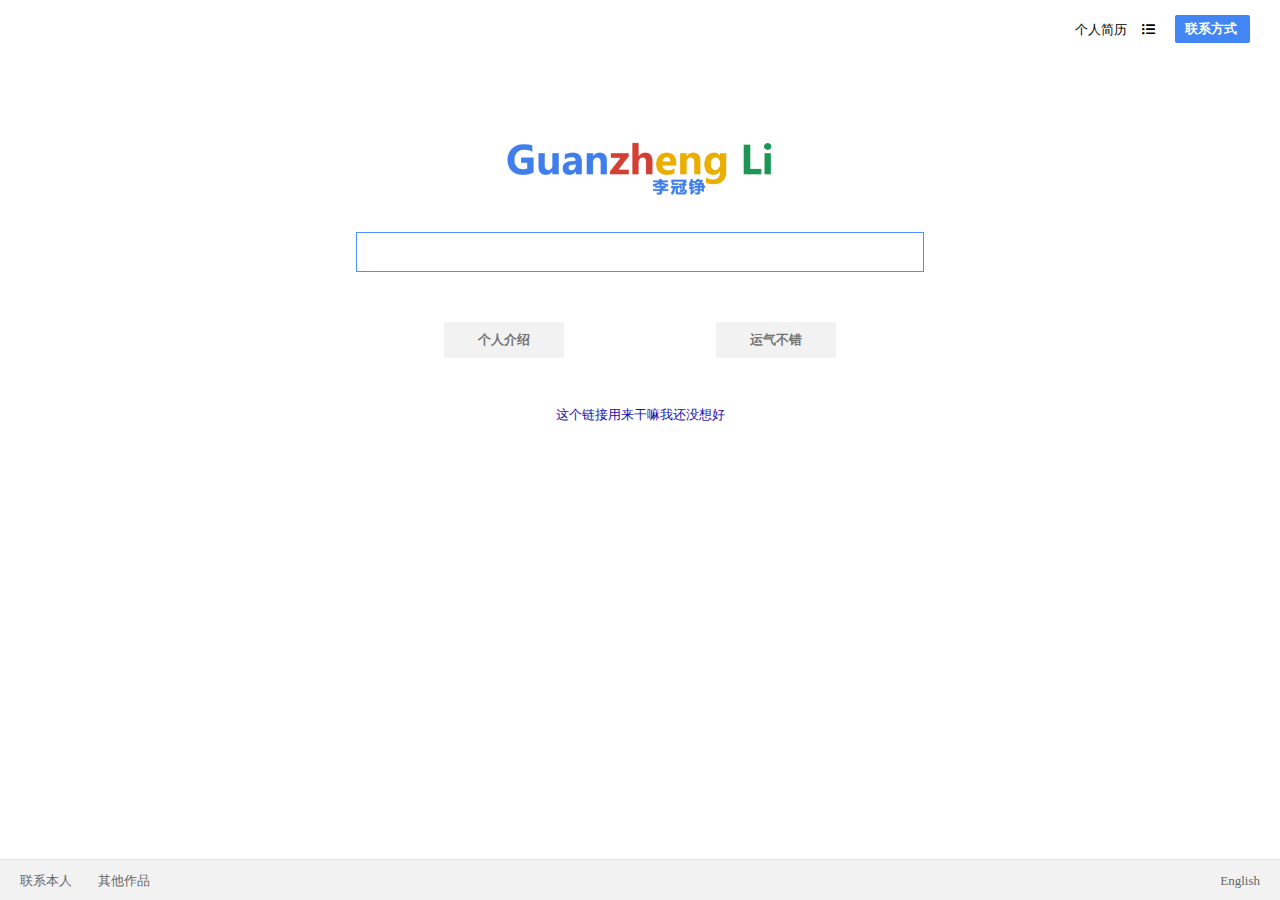
==== index.html @ bfdfd8ea "lalala" ====
<!DOCTYPE html>
<html lang="zh-cmn-Hans">

<head>
	<meta charset="UTF-8">
	<meta name="Keywords" content="李冠铮,个人简历,CV,前端,HTML,CSS,JavaScript,">
	<meta name="description" content="李冠铮，一个求稳而敏捷的前端">
	<meta name="viewport" content="width=device-width, initial-scale=1.0">
	<title>Guanzheng Li</title>

	<!-- <link rel="stylesheet" href="https://stackpath.bootstrapcdn.com/bootstrap/4.4.1/css/bootstrap.min.css"
		integrity="sha384-Vkoo8x4CGsO3+Hhxv8T/Q5PaXtkKtu6ug5TOeNV6gBiFeWPGFN9MuhOf23Q9Ifjh" crossorigin="anonymous"> -->
	<link rel="stylesheet" href="./reset.css">
	<link rel="stylesheet" href="./fontawesome5.13/css/all.css">
	<link rel="stylesheet" href="./index.css">
</head>

<body>
	<!-- > nav bar  </!-->
	<div class="top-container">
		<div class="nav-topright">
			<div class="three">
				<div class="resume">
					<!-- 需要修改 -->
					<a href="./files/李冠铮_lgzh0925@gmail.com_中英版.pdf" target="_blank">个人简历</a>
				</div>
				<div class="social-media">
					<i class="fas fa-list-ul"></i>
				</div>

				<div class="contact">
					<a href="#">联系方式</a>
				</div>
			</div>
		</div>

	</div>


	<div class="body-container">
		<div class="main-body">
			<div class="name-logo">
				<img src="./images/logo.png" alt="">
			</div>
			<!-- 搜索栏 -->
			<div class="search-bar-container">
				<div class="search-bar">
					<div class="type-strings">
						<span class="typing"></span>
					</div>

					<script src="./typed.js-master/lib/typed.js"></script>
					<script>
						var typed = new Typed('.typing', {
							strings: [
								'你好啊。。。',
								'我是李冠铮',
								'我是李冠铮 一个前端工程师',
								'我喜欢接触各式各样的新鲜事物。',
								'有机会一起工作么？',
								'期待与您的联系!',
							],
							startDelay: 800,
							typeSpeed: 100,
							backSpeed: 60,
						});

					</script>

				</div>
			</div>
			<!-- 两个按钮 -->
			<div class="button-wrapper">
				<a href="#">
					<div class="introduction">
						个人介绍
					</div>
				</a>
				<a href="#">
					<div class="feeling-lucky">
						运气不错
					</div>
				</a>
			</div>
			<div class="link-below">
				<a href="#">
					这个链接用来干嘛我还没想好
				</a>
			</div>
		</div>

	</div>


	<div class="footer-container safari_only clearfix">
		<div class="left-footer">
			<div class="footer-contact">
				<a href="#">联系本人</a>
			</div>
			<div class="footer-notice">
				<a href="#">其他作品</a>
			</div>
		</div>
		<div class="right-footer">
			<div class="English">
				<a href="#">English</a>
			</div>
		</div>
	</div>




</body>


</html>
---- index.css ----
*{box-sizing:border-box}.clearfix{content:"";display:table;clear:both}a,i{text-decoration:none;color:#000000;font-size:13px }body{min-height:100%;position:relative}@media (min-width:768px){.body-container{width:100vw}.body-container .main-body{max-width:1200px;height:500px;width:100%;margin-left:auto;margin-right:auto}.body-container .main-body .search-bar-container{justify-content:center}.body-container .main-body .button-wrapper{margin-top:50px}.body-container .main-body .link-below{margin-top:50px}}.top-container{width:100%;height:45px}.nav-topright{padding:15px 10px 0 0 ;width:220px;height:45px;float:right}.nav-topright .three{display:flex;justify-content:space-evenly}.nav-topright .three .resume a{display:block;height:30px;line-height:30px}.nav-topright .three .resume:hover{text-decoration:underline}.nav-topright .three i{line-height:30px}.nav-topright .three .contact a{display:block;width:75px;background-color:#4285f4;border-radius:2px;height:28px;line-height:28px;padding:0 10px;margin:0 5px;color:#fff;font-weight:bold}.body-container{position:relative;text-align:center;margin-top:80px;width:100%;padding:0 15px}.body-container .main-body{max-width:768px;height:320px}.body-container .main-body .name-logo{margin-bottom:20px}.body-container .main-body .name-logo img{display:block;width:320px;margin:0 auto}.body-container .main-body .search-bar-container .search-bar{display:block;margin:0 auto;max-width:568px;min-height:40px;border:1px solid #4d90fe}.body-container .main-body .search-bar-container .search-bar .type-strings{line-height:40px;margin-left:20px;width:100%;text-align:left}.body-container .button-wrapper{display:flex;justify-content:space-evenly;margin:0 36px;margin-top:36px;border-radius:2px}.body-container .button-wrapper .introduction,.body-container .button-wrapper .feeling-lucky{display:inline-block;width:120px;height:36px;line-height:36px;text-align:center;color:#757575;background-color:#f2f2f2;font-weight:bold;font-size:13px}.body-container .link-below a{display:block;margin-top:25px ;text-align:center;color:#1a0dab}.body-container .link-below a:hover{text-decoration:underline}.footer-container{text-align:center;position:fixed;bottom:0;left:0;right:0;height:40px;width:100%;background:#f2f2f2;border-top:1px solid #e4e4e4}.footer-container .left-footer{float:left;display:block}.footer-container .left-footer div{float:left;display:block;height:40px;line-height:40px;margin:0 6px;margin-left:20px}.footer-container .left-footer div a{color:#666666}.footer-container .right-footer{float:right;display:block;height:40px;line-height:40px;margin:0 20px}.footer-container .right-footer a{color:#666666}/*# sourceMappingURL=./index.css.map */
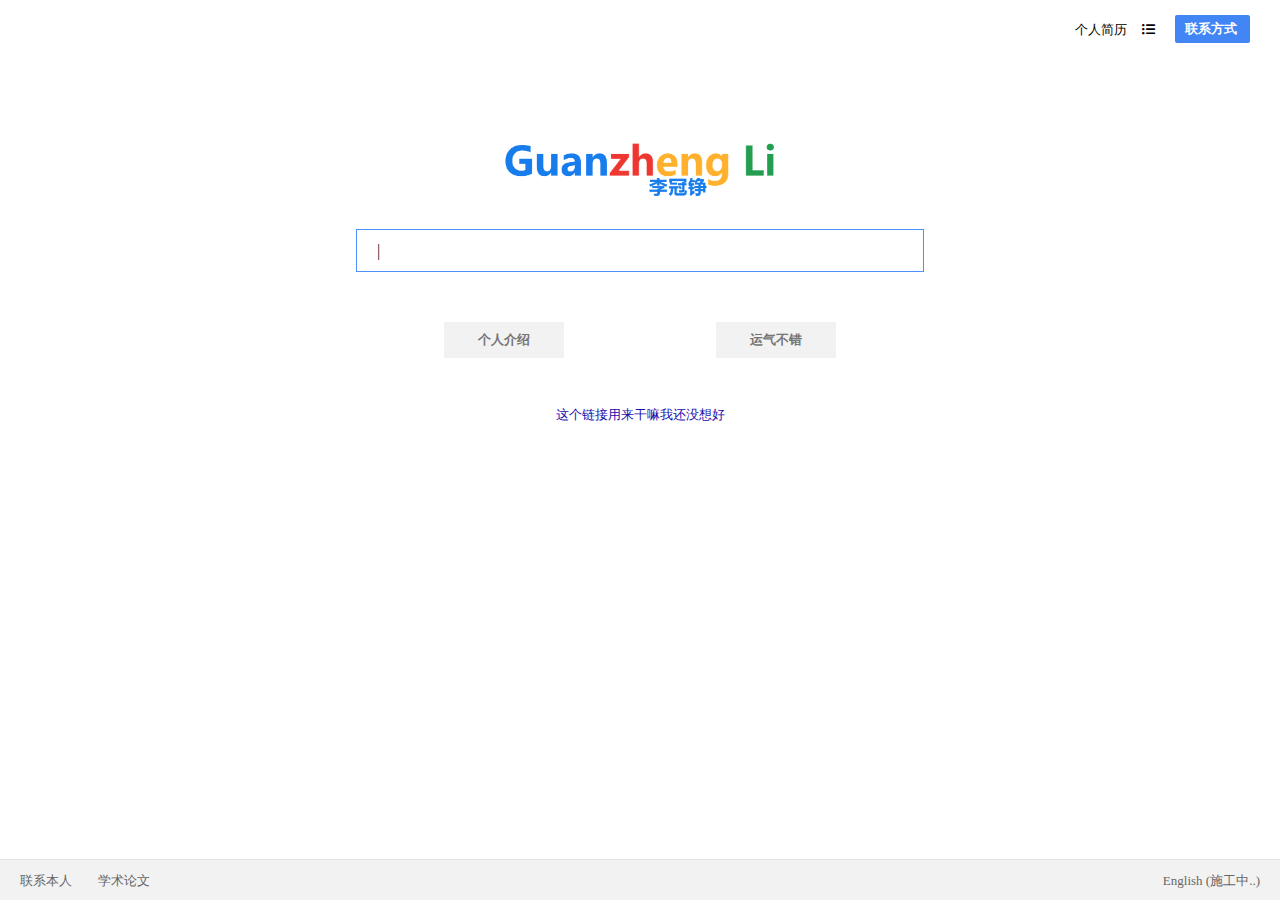
==== commit 4efeccc4: "finish contact page" ====
--- a/index.html
+++ b/index.html
@@ -12,7 +12,9 @@
 		integrity="sha384-Vkoo8x4CGsO3+Hhxv8T/Q5PaXtkKtu6ug5TOeNV6gBiFeWPGFN9MuhOf23Q9Ifjh" crossorigin="anonymous"> -->
 	<link rel="stylesheet" href="./reset.css">
 	<link rel="stylesheet" href="./fontawesome5.13/css/all.css">
-	<link rel="stylesheet" href="./index.css">
+	<link rel="stylesheet" href="./css/index.css">
+	<script src="./js/typed.js-master/lib/typed.js"></script>
+
 </head>
 
 <body>
@@ -29,7 +31,7 @@
 				</div>
 
 				<div class="contact">
-					<a href="#">联系方式</a>
+					<a href="./contact.html">联系方式</a>
 				</div>
 			</div>
 		</div>
@@ -48,16 +50,14 @@
 					<div class="type-strings">
 						<span class="typing"></span>
 					</div>
-
-					<script src="./typed.js-master/lib/typed.js"></script>
 					<script>
 						var typed = new Typed('.typing', {
 							strings: [
-								'你好啊。。。',
-								'我是李冠铮',
-								'我是李冠铮 一个前端工程师',
-								'我喜欢接触各式各样的新鲜事物。',
-								'有机会一起工作么？',
+								'你好啊！',
+								'我是李冠铮，',
+								'我是李冠铮，一名前端工程师。',
+								'我喜欢接触各种各样的新鲜事物！',
+								'有机会可以一起工作么？',
 								'期待与您的联系!',
 							],
 							startDelay: 800,
@@ -71,7 +71,7 @@
 			</div>
 			<!-- 两个按钮 -->
 			<div class="button-wrapper">
-				<a href="#">
+				<a href="./contact.html">
 					<div class="introduction">
 						个人介绍
 					</div>
@@ -95,15 +95,15 @@
 	<div class="footer-container safari_only clearfix">
 		<div class="left-footer">
 			<div class="footer-contact">
-				<a href="#">联系本人</a>
+				<a href="./contact.html">联系本人</a>
 			</div>
 			<div class="footer-notice">
-				<a href="#">其他作品</a>
+				<a href="#">学术论文</a>
 			</div>
 		</div>
 		<div class="right-footer">
 			<div class="English">
-				<a href="#">English</a>
+				<a href="#">English (施工中..)</a>
 			</div>
 		</div>
 	</div>
--- a/css/index.css
+++ b/css/index.css
@@ -0,0 +1 @@
+*{box-sizing:border-box}.clearfix{content:"";display:table;clear:both}a,i{text-decoration:none;color:#000000;font-size:13px }html{height:100%}body{min-height:100%;position:relative;display:flex;flex-direction:column}@media (min-width:768px){.body-container{width:100vw}.body-container .main-body{max-width:1200px;height:500px;width:100%;margin-left:auto;margin-right:auto}.body-container .main-body .search-bar-container{justify-content:center}.body-container .main-body .button-wrapper{margin-top:50px}.body-container .main-body .link-below{margin-top:50px}}.top-container{width:100%;height:45px}.nav-topright{padding:15px 10px 0 0 ;width:220px;height:45px;float:right}.nav-topright .three{display:flex;justify-content:space-evenly}.nav-topright .three .resume a{display:block;height:30px;line-height:30px}.nav-topright .three .resume:hover{text-decoration:underline}.nav-topright .three i{line-height:30px}.nav-topright .three .contact a{display:block;width:75px;background-color:#4285f4;border-radius:2px;height:28px;line-height:28px;padding:0 10px;margin:0 5px;color:#fff;font-weight:bold}.body-container{position:relative;text-align:center;margin-top:80px;width:100%;padding:0 15px}.body-container .main-body{max-width:768px;height:320px}.body-container .main-body .name-logo{margin-bottom:20px}.body-container .main-body .name-logo img{display:block;width:320px;margin:0 auto}.body-container .main-body .search-bar-container .search-bar{display:block;margin:0 auto;max-width:568px;min-height:40px;border:1px solid #4d90fe}.body-container .main-body .search-bar-container .search-bar .type-strings{margin-top:1px;line-height:40px;margin-left:20px;width:100%;text-align:left}.body-container .button-wrapper{display:flex;justify-content:space-evenly;margin:0 36px;margin-top:36px;border-radius:2px}.body-container .button-wrapper .introduction,.body-container .button-wrapper .feeling-lucky{display:inline-block;width:120px;height:36px;line-height:36px;text-align:center;color:#757575;background-color:#f2f2f2;font-weight:bold;font-size:13px}.body-container .link-below a{display:block;margin-top:25px ;text-align:center;color:#1a0dab}.body-container .link-below a:hover{text-decoration:underline}.footer-container{text-align:center;height:40px;width:100%;background:#f2f2f2;border-top:1px solid #e4e4e4;margin-top:auto;margin-left:0;margin-right:0}.footer-container .left-footer{float:left;display:block}.footer-container .left-footer div{float:left;display:block;height:40px;line-height:40px;margin:0 6px;margin-left:20px}.footer-container .left-footer div a{color:#666666}.footer-container .right-footer{float:right;display:block;height:40px;line-height:40px;margin:0 20px}.footer-container .right-footer a{color:#666666}/*# sourceMappingURL=./index.css.map */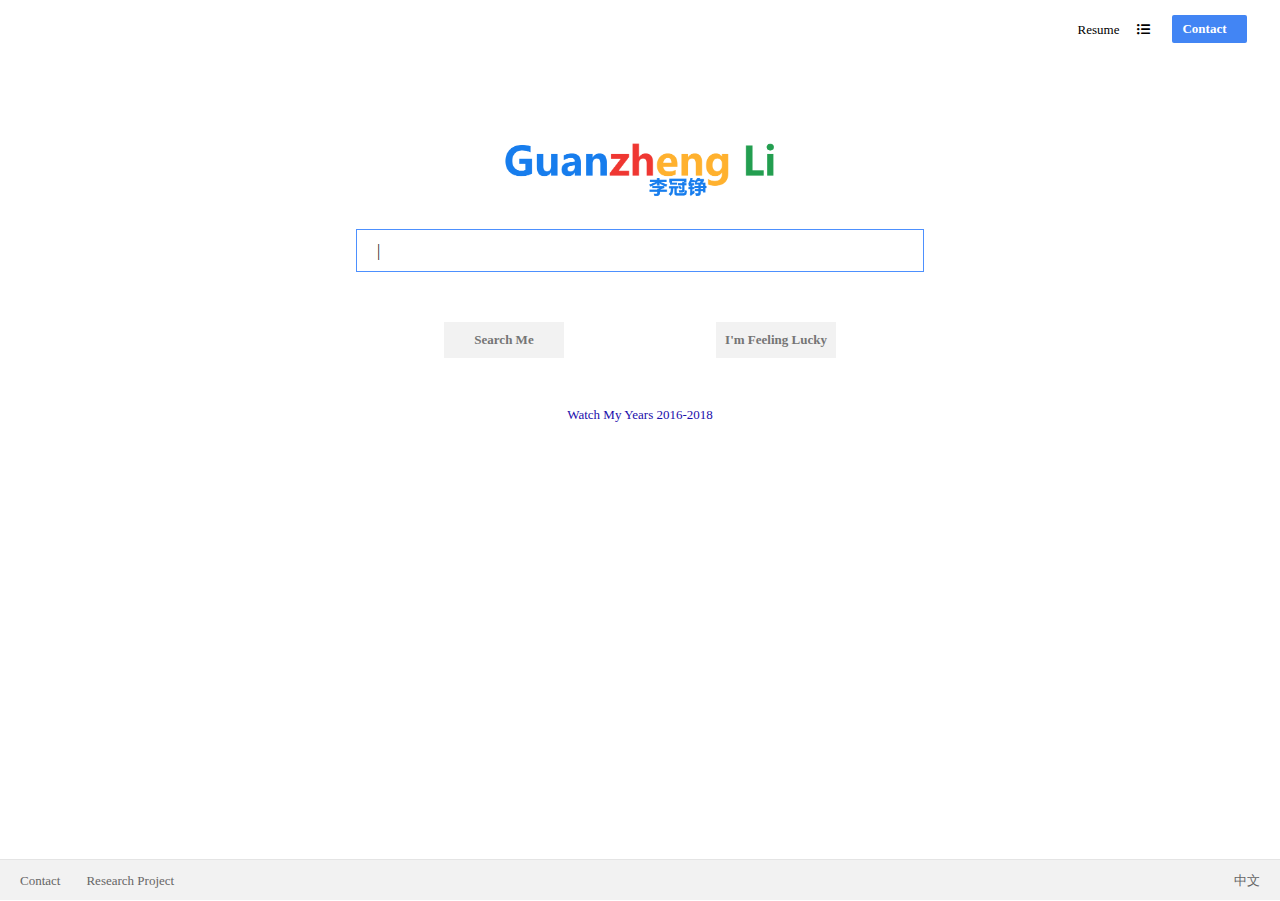
==== commit 3c30dc4a: "english version" ====
--- a/index.html
+++ b/index.html
@@ -1,9 +1,9 @@
 <!DOCTYPE html>
-<html lang="zh-cmn-Hans">
+<html lang="en">
 
 <head>
 	<meta charset="UTF-8">
-	<meta name="Keywords" content="李冠铮,个人简历,CV,前端,HTML,CSS,JavaScript,">
+	<meta name="Keywords" content="Guanzheng Li,李冠铮,个人简历,CV,前端,HTML,CSS,JavaScript,">
 	<meta name="description" content="李冠铮，一个求稳而敏捷的前端">
 	<meta name="viewport" content="width=device-width, initial-scale=1.0">
 	<title>Guanzheng Li</title>
@@ -13,6 +13,7 @@
 	<link rel="stylesheet" href="./reset.css">
 	<link rel="stylesheet" href="./fontawesome5.13/css/all.css">
 	<link rel="stylesheet" href="./css/index.css">
+	<link rel="shortcut icon" type="image/png" href="./images/favicon.ico">
 	<script src="./js/typed.js-master/lib/typed.js"></script>
 
 </head>
@@ -24,14 +25,14 @@
 			<div class="three">
 				<div class="resume">
 					<!-- 需要修改 -->
-					<a href="./files/李冠铮_lgzh0925@gmail.com_中英版.pdf" target="_blank">个人简历</a>
+					<a href="./files/GuanzhengLi_VUW_lgzh0925@gmail.com.pdf" target="_blank">Resume</a>
 				</div>
 				<div class="social-media">
 					<i class="fas fa-list-ul"></i>
 				</div>
 
 				<div class="contact">
-					<a href="./contact.html">联系方式</a>
+					<a href="./contact.html">Contact</a>
 				</div>
 			</div>
 		</div>
@@ -53,16 +54,16 @@
 					<script>
 						var typed = new Typed('.typing', {
 							strings: [
-								'你好啊！',
-								'我是李冠铮，',
-								'我是李冠铮，一名前端工程师。',
-								'我喜欢接触各种各样的新鲜事物！',
-								'有机会可以一起工作么？',
-								'期待与您的联系!',
+								'Hi...',
+								"I'm Guanzheng，",
+								"I'm Guanzheng，a front-end developer",
+								'I like to know everything',
+								'Maybe we can work together？',
+								'I look forward to hearing from you!',
 							],
 							startDelay: 800,
 							typeSpeed: 100,
-							backSpeed: 60,
+							backSpeed: 20,
 						});
 
 					</script>
@@ -73,18 +74,18 @@
 			<div class="button-wrapper">
 				<a href="./contact.html">
 					<div class="introduction">
-						个人介绍
+						Search Me
 					</div>
 				</a>
 				<a href="#">
 					<div class="feeling-lucky">
-						运气不错
+						I'm Feeling Lucky
 					</div>
 				</a>
 			</div>
 			<div class="link-below">
-				<a href="#">
-					这个链接用来干嘛我还没想好
+				<a href="https://www.youtube.com/watch?v=Z9nmCIzX8d8" target="_blank">
+					Watch My Years 2016-2018 
 				</a>
 			</div>
 		</div>
@@ -95,15 +96,15 @@
 	<div class="footer-container safari_only clearfix">
 		<div class="left-footer">
 			<div class="footer-contact">
-				<a href="./contact.html">联系本人</a>
+				<a href="./contact.html">Contact</a>
 			</div>
 			<div class="footer-notice">
-				<a href="#">学术论文</a>
+				<a href="#">Research Project</a>
 			</div>
 		</div>
 		<div class="right-footer">
 			<div class="English">
-				<a href="#">English (施工中..)</a>
+				<a href="#">中文</a>
 			</div>
 		</div>
 	</div>
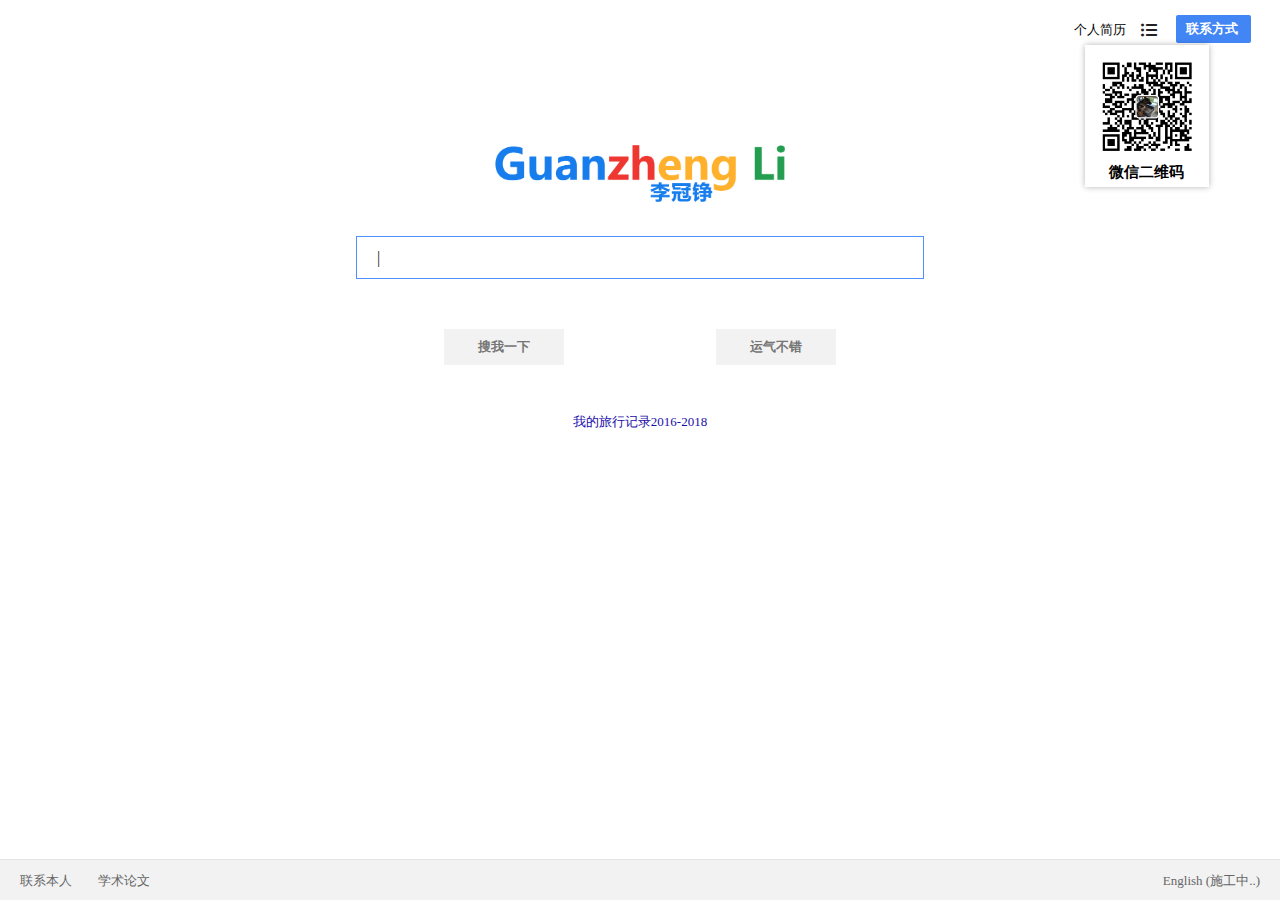
==== commit 624ed694: "before lengthen" ====
--- a/index.html
+++ b/index.html
@@ -1,9 +1,9 @@
 <!DOCTYPE html>
-<html lang="en">
+<html lang="zh-cmn-Hans">
 
 <head>
 	<meta charset="UTF-8">
-	<meta name="Keywords" content="Guanzheng Li,李冠铮,个人简历,CV,前端,HTML,CSS,JavaScript,">
+	<meta name="Keywords" content="李冠铮,个人简历,CV,前端,HTML,CSS,JavaScript,">
 	<meta name="description" content="李冠铮，一个求稳而敏捷的前端">
 	<meta name="viewport" content="width=device-width, initial-scale=1.0">
 	<title>Guanzheng Li</title>
@@ -15,6 +15,7 @@
 	<link rel="stylesheet" href="./css/index.css">
 	<link rel="shortcut icon" type="image/png" href="./images/favicon.ico">
 	<script src="./js/typed.js-master/lib/typed.js"></script>
+	<!-- <script src="./js/index.js"></script> -->
 
 </head>
 
@@ -25,14 +26,52 @@
 			<div class="three">
 				<div class="resume">
 					<!-- 需要修改 -->
-					<a href="./files/GuanzhengLi_VUW_lgzh0925@gmail.com.pdf" target="_blank">Resume</a>
+					<a href="./files/李冠铮_lgzh0925@gmail.com_中英版.pdf" target="_blank">个人简历</a>
 				</div>
 				<div class="social-media">
-					<i class="fas fa-list-ul"></i>
+					<div class="fas fa-list-ul" onclick="qrcode()">
+						<div class="qrcode">
+                            <img src="./images/qrcode.png">
+							<span>微信二维码</span>
+							<script>
+
+								// function qrcode(){
+								// var mychar = document.getElementsByClassName("qrcode");
+								// 	if(mychar.style.display=="block"){
+								// 		mychar.style.display='none';
+								// 	}else{
+								// 		mychar.style.display='block';
+								// 	} 
+								// }
+
+								var But=document.getElementsByClassName("fa-list-ul")[0];
+								var oDiv=document.getElementsByClassName("qrcode")[0];
+								But.onclick=function(e){                  //点击出现
+									 oDiv.style.display="block";
+									 e.stopPropagation();         //阻止冒泡
+								}
+								// 点击空白消失
+								document.onclick=function(e){
+									oDiv.style.display="none";
+								}
+							</script>
+								<script>
+							function qrcode(){
+							var mychar = document.getElementByClass("qrcode");
+								if(mychar.style.display=="block"){
+									mychar.style.display='none';
+								}else{
+									mychar.style.display='block';
+								} 
+							}
+						</script>
+                        </div>
+
+					</div>
 				</div>
 
 				<div class="contact">
-					<a href="./contact.html">Contact</a>
+					<a href="./contact.html">联系方式</a>
 				</div>
 			</div>
 		</div>
@@ -54,16 +93,16 @@
 					<script>
 						var typed = new Typed('.typing', {
 							strings: [
-								'Hi...',
-								"I'm Guanzheng，",
-								"I'm Guanzheng，a front-end developer",
-								'I like to know everything',
-								'Maybe we can work together？',
-								'I look forward to hearing from you!',
+								'你好啊！',
+								'我叫李冠铮，',
+								'我叫李冠铮，一名前端工程师',
+								'我喜欢接触各种各样的新鲜事物！',
+								'有机会可以一起工作么？',
+								'期待与您的联系!',
 							],
 							startDelay: 800,
-							typeSpeed: 100,
-							backSpeed: 20,
+							typeSpeed: 60,
+							backSpeed: 60,
 						});
 
 					</script>
@@ -74,18 +113,18 @@
 			<div class="button-wrapper">
 				<a href="./contact.html">
 					<div class="introduction">
-						Search Me
+						搜我一下
 					</div>
 				</a>
-				<a href="#">
+				<a href="./contact.html">
 					<div class="feeling-lucky">
-						I'm Feeling Lucky
+						运气不错
 					</div>
 				</a>
 			</div>
 			<div class="link-below">
-				<a href="https://www.youtube.com/watch?v=Z9nmCIzX8d8" target="_blank">
-					Watch My Years 2016-2018 
+				<a href="https://www.bilibili.com/video/BV17W411N7FR">
+					我的旅行记录2016-2018
 				</a>
 			</div>
 		</div>
@@ -96,15 +135,15 @@
 	<div class="footer-container safari_only clearfix">
 		<div class="left-footer">
 			<div class="footer-contact">
-				<a href="./contact.html">Contact</a>
+				<a href="./contact.html">联系本人</a>
 			</div>
 			<div class="footer-notice">
-				<a href="#">Research Project</a>
+				<a href="#">学术论文</a>
 			</div>
 		</div>
 		<div class="right-footer">
 			<div class="English">
-				<a href="#">中文</a>
+				<a href="#">English (施工中..)</a>
 			</div>
 		</div>
 	</div>
--- a/css/index.css
+++ b/css/index.css
@@ -1 +1 @@
-*{box-sizing:border-box}.clearfix{content:"";display:table;clear:both}a,i{text-decoration:none;color:#000000;font-size:13px }html{height:100%}body{min-height:100%;position:relative;display:flex;flex-direction:column}@media (min-width:768px){.body-container{width:100vw}.body-container .main-body{max-width:1200px;height:500px;width:100%;margin-left:auto;margin-right:auto}.body-container .main-body .search-bar-container{justify-content:center}.body-container .main-body .button-wrapper{margin-top:50px}.body-container .main-body .link-below{margin-top:50px}}.top-container{width:100%;height:45px}.nav-topright{padding:15px 10px 0 0 ;width:220px;height:45px;float:right}.nav-topright .three{display:flex;justify-content:space-evenly}.nav-topright .three .resume a{display:block;height:30px;line-height:30px}.nav-topright .three .resume:hover{text-decoration:underline}.nav-topright .three i{line-height:30px}.nav-topright .three .contact a{display:block;width:75px;background-color:#4285f4;border-radius:2px;height:28px;line-height:28px;padding:0 10px;margin:0 5px;color:#fff;font-weight:bold}.body-container{position:relative;text-align:center;margin-top:80px;width:100%;padding:0 15px}.body-container .main-body{max-width:768px;height:320px}.body-container .main-body .name-logo{margin-bottom:20px}.body-container .main-body .name-logo img{display:block;width:320px;margin:0 auto}.body-container .main-body .search-bar-container .search-bar{display:block;margin:0 auto;max-width:568px;min-height:40px;border:1px solid #4d90fe}.body-container .main-body .search-bar-container .search-bar .type-strings{margin-top:1px;line-height:40px;margin-left:20px;width:100%;text-align:left}.body-container .button-wrapper{display:flex;justify-content:space-evenly;margin:0 36px;margin-top:36px;border-radius:2px}.body-container .button-wrapper .introduction,.body-container .button-wrapper .feeling-lucky{display:inline-block;width:120px;height:36px;line-height:36px;text-align:center;color:#757575;background-color:#f2f2f2;font-weight:bold;font-size:13px}.body-container .link-below a{display:block;margin-top:25px ;text-align:center;color:#1a0dab}.body-container .link-below a:hover{text-decoration:underline}.footer-container{text-align:center;height:40px;width:100%;background:#f2f2f2;border-top:1px solid #e4e4e4;margin-top:auto;margin-left:0;margin-right:0}.footer-container .left-footer{float:left;display:block}.footer-container .left-footer div{float:left;display:block;height:40px;line-height:40px;margin:0 6px;margin-left:20px}.footer-container .left-footer div a{color:#666666}.footer-container .right-footer{float:right;display:block;height:40px;line-height:40px;margin:0 20px}.footer-container .right-footer a{color:#666666}/*# sourceMappingURL=./index.css.map */+*{box-sizing:border-box}.clearfix{content:"";display:table;clear:both}a,i{text-decoration:none;color:#000000;font-size:13px }html{height:100%}body{min-height:100%;position:relative;display:flex;flex-direction:column}@media (min-width:768px){.body-container{width:100vw}.body-container .main-body{max-width:1200px;height:500px;width:100%;margin-left:auto;margin-right:auto}.body-container .main-body .search-bar-container{justify-content:center}.body-container .main-body .button-wrapper{margin-top:50px}.body-container .main-body .link-below{margin-top:50px}}.top-container{width:100%;height:45px}.nav-topright{padding:15px 10px 0 0 ;width:220px;height:45px;float:right}.nav-topright .three{display:flex;justify-content:space-evenly}.nav-topright .three .resume a{display:block;height:30px;line-height:30px}.nav-topright .three .resume:hover{text-decoration:underline}.nav-topright .three .fa-list-ul{line-height:30px}.nav-topright .three .social-media{position:relative}.nav-topright .three .social-media::after{content:"";position:absolute;width:0;height:0;border:solid 8px transparent;border-bottom-color:white;border-top:none;bottom:0;left:0;right:0;margin:auto}.nav-topright .three .social-media .qrcode{position:absolute;left:-56px;width:124px;height:142px;background-color:#fff;line-height:1px;text-align:center;box-shadow:0 0 6px rgba(0,0,0,0.3);z-index:9999}.nav-topright .three .social-media .qrcode img{width:90px;margin:17px;margin-bottom:20px}.nav-topright .three .social-media .qrcode span{color:#000;font-size:15px}.nav-topright .three .contact a{display:block;width:75px;background-color:#4285f4;border-radius:2px;height:28px;line-height:28px;padding:0 10px;margin:0 5px;color:#fff;font-weight:bold}.body-container{position:relative;text-align:center;margin-top:80px;width:100%;padding:0 15px}.body-container .main-body{max-width:768px;height:320px}.body-container .main-body .name-logo{margin-bottom:20px}.body-container .main-body .name-logo img{display:block;width:345px;margin:0 auto}.body-container .main-body .search-bar-container .search-bar{display:block;margin:0 auto;max-width:568px;min-height:40px;border:1px solid #4d90fe}.body-container .main-body .search-bar-container .search-bar .type-strings{margin-top:1px;line-height:40px;margin-left:20px;width:100%;text-align:left}.body-container .button-wrapper{display:flex;justify-content:space-evenly;margin:0 36px;margin-top:36px;border-radius:2px}.body-container .button-wrapper .introduction,.body-container .button-wrapper .feeling-lucky{display:inline-block;width:120px;height:36px;line-height:36px;text-align:center;color:#757575;background-color:#f2f2f2;font-weight:bold;font-size:13px}.body-container .link-below a{display:block;margin-top:25px ;text-align:center;color:#1a0dab}.body-container .link-below a:hover{text-decoration:underline}.footer-container{text-align:center;height:40px;width:100%;background:#f2f2f2;border-top:1px solid #e4e4e4;margin-top:auto;margin-left:0;margin-right:0}.footer-container .left-footer{float:left;display:block}.footer-container .left-footer div{float:left;display:block;height:40px;line-height:40px;margin:0 6px;margin-left:20px}.footer-container .left-footer div a{color:#666666}.footer-container .right-footer{float:right;display:block;height:40px;line-height:40px;margin:0 20px}.footer-container .right-footer a{color:#666666}/*# sourceMappingURL=./index.css.map */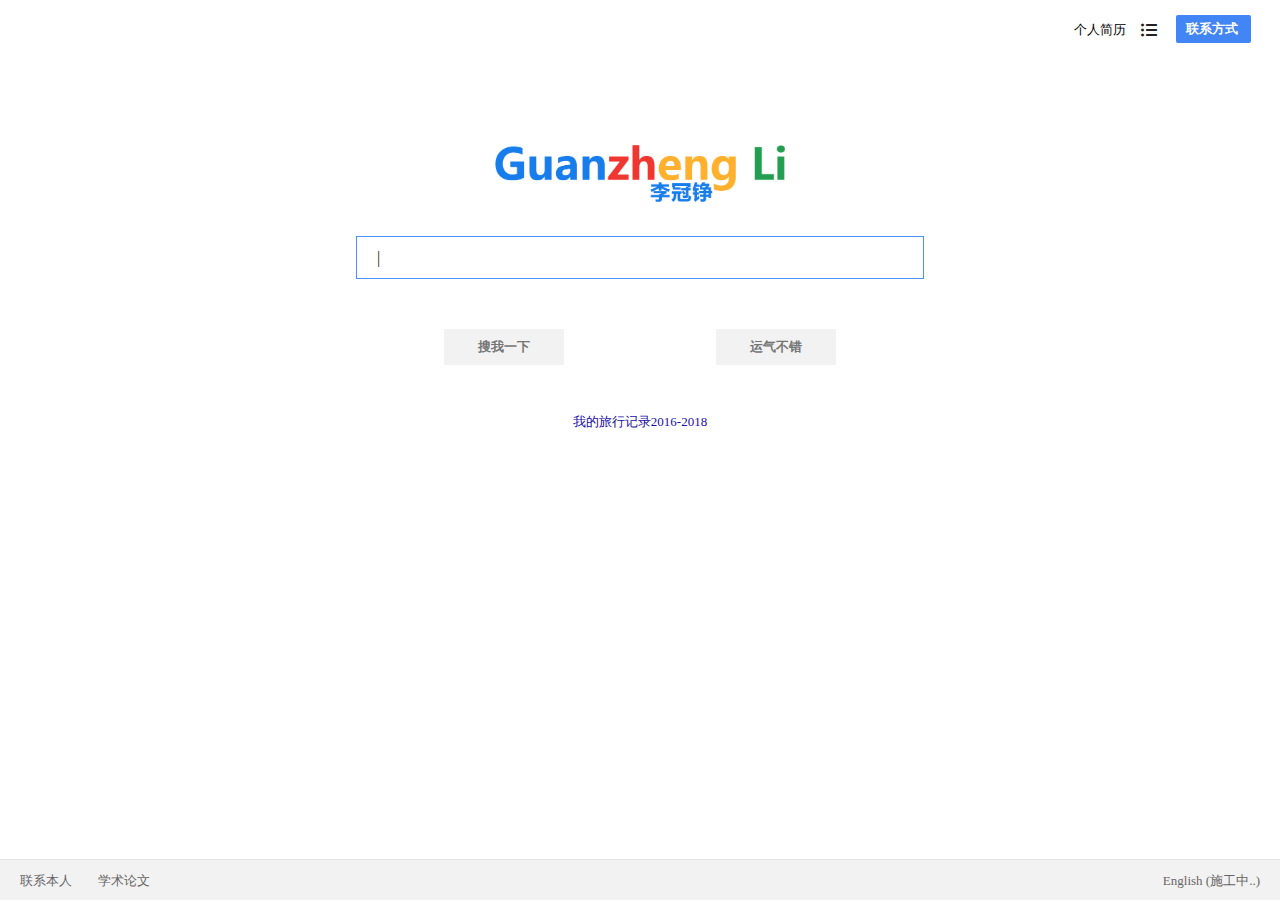
==== commit 3ccc7781: "done contact form" ====
--- a/index.html
+++ b/index.html
@@ -55,16 +55,7 @@
 									oDiv.style.display="none";
 								}
 							</script>
-								<script>
-							function qrcode(){
-							var mychar = document.getElementByClass("qrcode");
-								if(mychar.style.display=="block"){
-									mychar.style.display='none';
-								}else{
-									mychar.style.display='block';
-								} 
-							}
-						</script>
+					
                         </div>
 
 					</div>
--- a/css/index.css
+++ b/css/index.css
@@ -1 +1 @@
-*{box-sizing:border-box}.clearfix{content:"";display:table;clear:both}a,i{text-decoration:none;color:#000000;font-size:13px }html{height:100%}body{min-height:100%;position:relative;display:flex;flex-direction:column}@media (min-width:768px){.body-container{width:100vw}.body-container .main-body{max-width:1200px;height:500px;width:100%;margin-left:auto;margin-right:auto}.body-container .main-body .search-bar-container{justify-content:center}.body-container .main-body .button-wrapper{margin-top:50px}.body-container .main-body .link-below{margin-top:50px}}.top-container{width:100%;height:45px}.nav-topright{padding:15px 10px 0 0 ;width:220px;height:45px;float:right}.nav-topright .three{display:flex;justify-content:space-evenly}.nav-topright .three .resume a{display:block;height:30px;line-height:30px}.nav-topright .three .resume:hover{text-decoration:underline}.nav-topright .three .fa-list-ul{line-height:30px}.nav-topright .three .social-media{position:relative}.nav-topright .three .social-media::after{content:"";position:absolute;width:0;height:0;border:solid 8px transparent;border-bottom-color:white;border-top:none;bottom:0;left:0;right:0;margin:auto}.nav-topright .three .social-media .qrcode{position:absolute;left:-56px;width:124px;height:142px;background-color:#fff;line-height:1px;text-align:center;box-shadow:0 0 6px rgba(0,0,0,0.3);z-index:9999}.nav-topright .three .social-media .qrcode img{width:90px;margin:17px;margin-bottom:20px}.nav-topright .three .social-media .qrcode span{color:#000;font-size:15px}.nav-topright .three .contact a{display:block;width:75px;background-color:#4285f4;border-radius:2px;height:28px;line-height:28px;padding:0 10px;margin:0 5px;color:#fff;font-weight:bold}.body-container{position:relative;text-align:center;margin-top:80px;width:100%;padding:0 15px}.body-container .main-body{max-width:768px;height:320px}.body-container .main-body .name-logo{margin-bottom:20px}.body-container .main-body .name-logo img{display:block;width:345px;margin:0 auto}.body-container .main-body .search-bar-container .search-bar{display:block;margin:0 auto;max-width:568px;min-height:40px;border:1px solid #4d90fe}.body-container .main-body .search-bar-container .search-bar .type-strings{margin-top:1px;line-height:40px;margin-left:20px;width:100%;text-align:left}.body-container .button-wrapper{display:flex;justify-content:space-evenly;margin:0 36px;margin-top:36px;border-radius:2px}.body-container .button-wrapper .introduction,.body-container .button-wrapper .feeling-lucky{display:inline-block;width:120px;height:36px;line-height:36px;text-align:center;color:#757575;background-color:#f2f2f2;font-weight:bold;font-size:13px}.body-container .link-below a{display:block;margin-top:25px ;text-align:center;color:#1a0dab}.body-container .link-below a:hover{text-decoration:underline}.footer-container{text-align:center;height:40px;width:100%;background:#f2f2f2;border-top:1px solid #e4e4e4;margin-top:auto;margin-left:0;margin-right:0}.footer-container .left-footer{float:left;display:block}.footer-container .left-footer div{float:left;display:block;height:40px;line-height:40px;margin:0 6px;margin-left:20px}.footer-container .left-footer div a{color:#666666}.footer-container .right-footer{float:right;display:block;height:40px;line-height:40px;margin:0 20px}.footer-container .right-footer a{color:#666666}/*# sourceMappingURL=./index.css.map */+*{box-sizing:border-box}.clearfix{content:"";display:table;clear:both}a,i{text-decoration:none;color:#000000;font-size:13px }html{height:100%}body{min-height:100%;position:relative;display:flex;flex-direction:column}@media (min-width:768px){.body-container{width:100vw}.body-container .main-body{max-width:1200px;height:500px;width:100%;margin-left:auto;margin-right:auto}.body-container .main-body .search-bar-container{justify-content:center}.body-container .main-body .button-wrapper{margin-top:50px}.body-container .main-body .link-below{margin-top:50px}}.top-container{width:100%;height:45px}.nav-topright{padding:15px 10px 0 0 ;width:220px;height:45px;float:right}.nav-topright .three{display:flex;justify-content:space-evenly}.nav-topright .three .resume a{display:block;height:30px;line-height:30px}.nav-topright .three .resume:hover{text-decoration:underline}.nav-topright .three .fa-list-ul{line-height:30px}.nav-topright .three .social-media{position:relative}.nav-topright .three .social-media::after{content:"";position:absolute;width:0;height:0;border:solid 8px transparent;border-bottom-color:white;border-top:none;bottom:0;left:0;right:0;margin:auto}.nav-topright .three .social-media .qrcode{display:none;position:absolute;left:-56px;width:124px;height:142px;background-color:#fff;line-height:1px;text-align:center;box-shadow:0 0 2px rgba(0,0,0,0.3);z-index:9999}.nav-topright .three .social-media .qrcode img{width:90px;margin:17px;margin-bottom:20px}.nav-topright .three .social-media .qrcode span{color:#000;font-size:15px}.nav-topright .three .contact a{display:block;width:75px;background-color:#4285f4;border-radius:2px;height:28px;line-height:28px;padding:0 10px;margin:0 5px;color:#fff;font-weight:bold}.body-container{position:relative;text-align:center;margin-top:80px;width:100%;padding:0 15px}.body-container .main-body{max-width:768px;height:320px}.body-container .main-body .name-logo{margin-bottom:20px}.body-container .main-body .name-logo img{display:block;width:345px;margin:0 auto}.body-container .main-body .search-bar-container .search-bar{display:block;margin:0 auto;max-width:568px;min-height:40px;border:1px solid #4d90fe}.body-container .main-body .search-bar-container .search-bar .type-strings{margin-top:1px;line-height:40px;margin-left:20px;width:100%;text-align:left}.body-container .button-wrapper{display:flex;justify-content:space-evenly;margin:0 36px;margin-top:36px;border-radius:2px}.body-container .button-wrapper .introduction,.body-container .button-wrapper .feeling-lucky{display:inline-block;width:120px;height:36px;line-height:36px;text-align:center;color:#757575;background-color:#f2f2f2;font-weight:bold;font-size:13px}.body-container .link-below a{display:block;margin-top:25px ;text-align:center;color:#1a0dab}.body-container .link-below a:hover{text-decoration:underline}.footer-container{text-align:center;height:40px;width:100%;background:#f2f2f2;border-top:1px solid #e4e4e4;margin-top:auto;margin-left:0;margin-right:0}.footer-container .left-footer{float:left;display:block}.footer-container .left-footer div{float:left;display:block;height:40px;line-height:40px;margin:0 6px;margin-left:20px}.footer-container .left-footer div a{color:#666666}.footer-container .right-footer{float:right;display:block;height:40px;line-height:40px;margin:0 20px}.footer-container .right-footer a{color:#666666}/*# sourceMappingURL=./index.css.map */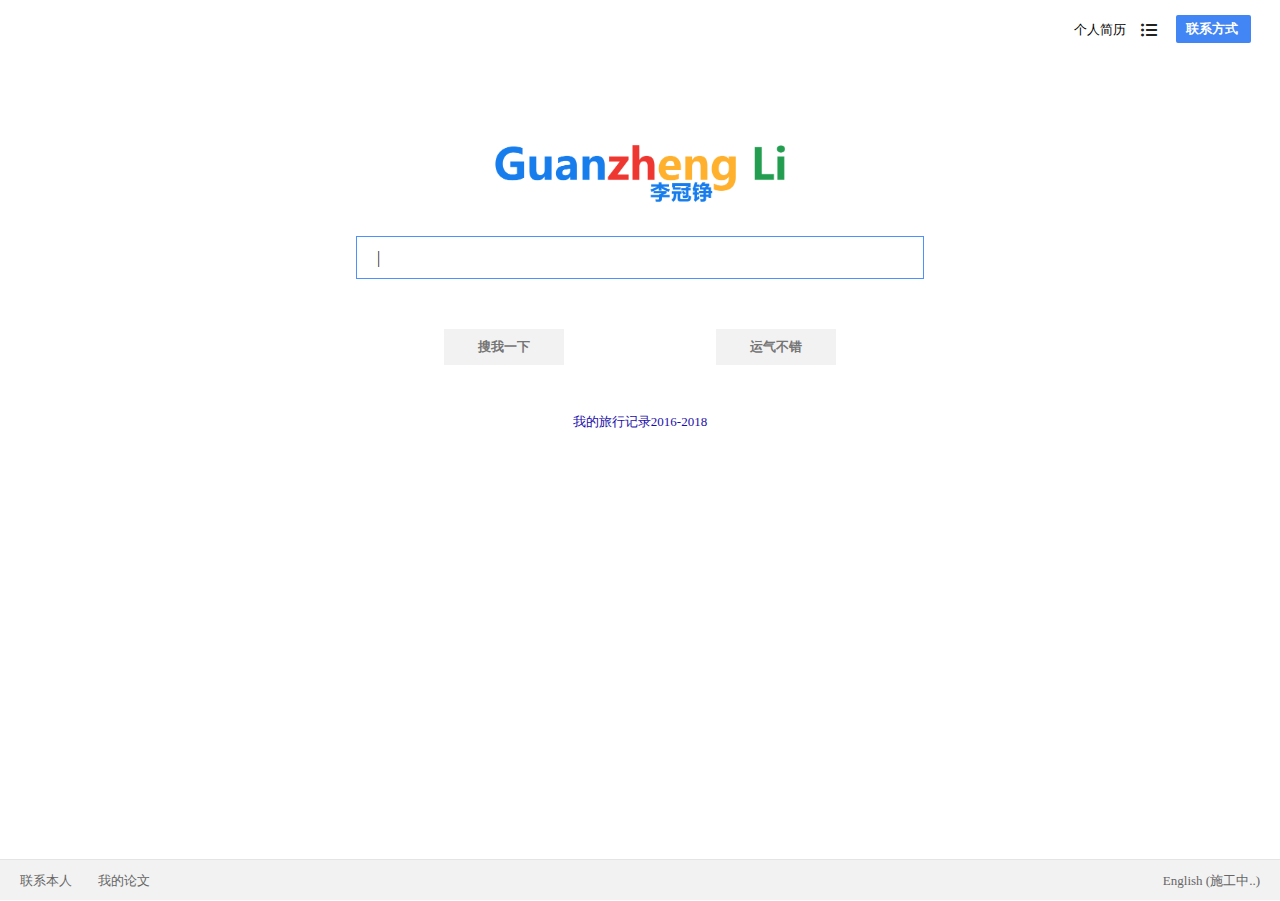
==== commit 8afa5b66: "half finish experience" ====
--- a/index.html
+++ b/index.html
@@ -73,7 +73,7 @@
 	<div class="body-container">
 		<div class="main-body">
 			<div class="name-logo">
-				<img src="./images/logo.png" alt="">
+				<a href="javascript:location.reload();"><img src="./images/logo.png" alt=""></a>
 			</div>
 			<!-- 搜索栏 -->
 			<div class="search-bar-container">
@@ -87,7 +87,7 @@
 								'你好啊！',
 								'我叫李冠铮，',
 								'我叫李冠铮，一名前端工程师',
-								'我喜欢接触各种各样的新鲜事物！',
+								'我喜欢研究各式各样的数据！',
 								'有机会可以一起工作么？',
 								'期待与您的联系!',
 							],
@@ -102,7 +102,7 @@
 			</div>
 			<!-- 两个按钮 -->
 			<div class="button-wrapper">
-				<a href="./contact.html">
+				<a href="./search.html">
 					<div class="introduction">
 						搜我一下
 					</div>
@@ -129,7 +129,7 @@
 				<a href="./contact.html">联系本人</a>
 			</div>
 			<div class="footer-notice">
-				<a href="#">学术论文</a>
+				<a href="./papers.html">我的论文</a>
 			</div>
 		</div>
 		<div class="right-footer">
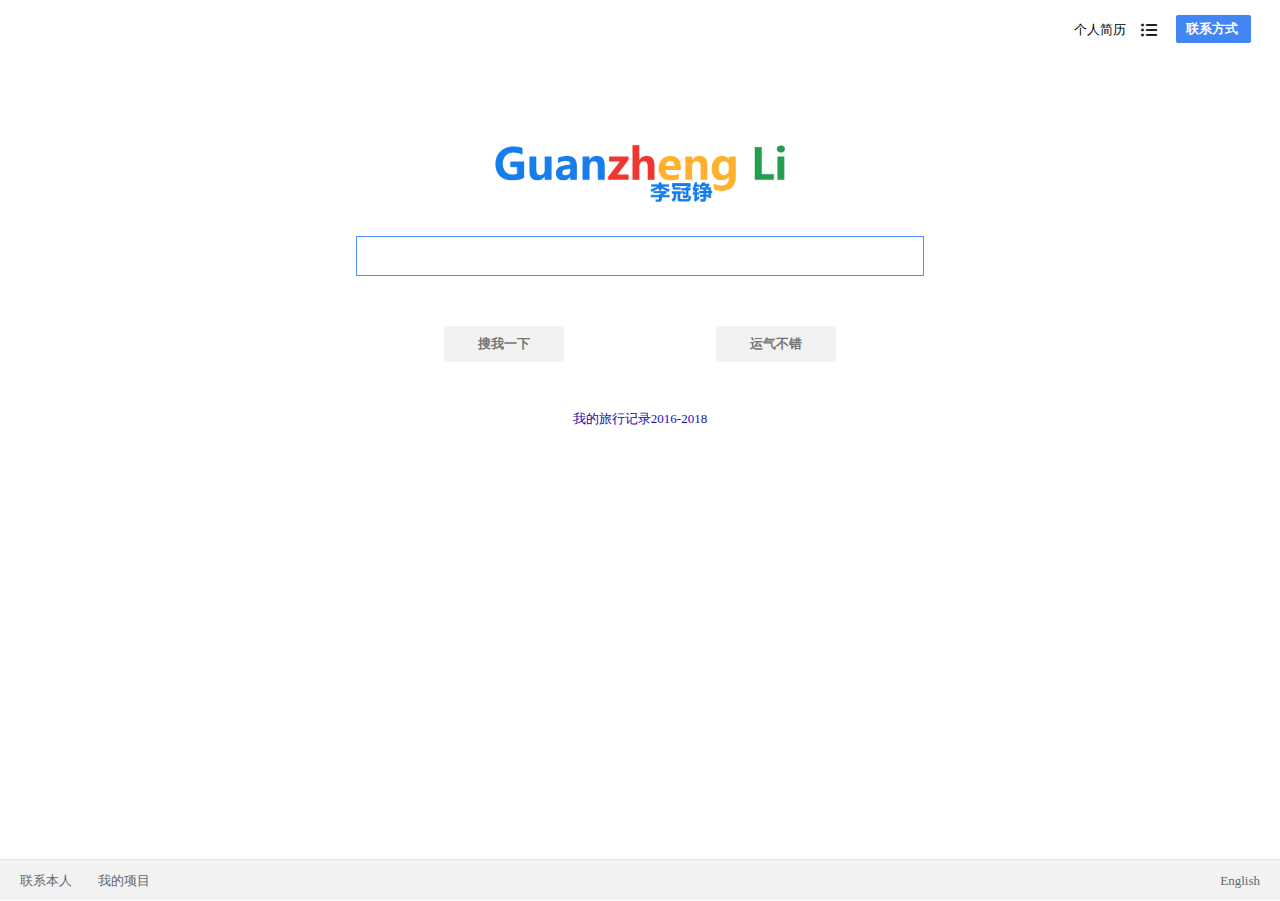
==== commit dbf4c51e: "repaired JS file" ====
--- a/index.html
+++ b/index.html
@@ -14,8 +14,7 @@
 	<link rel="stylesheet" href="./fontawesome5.13/css/all.css">
 	<link rel="stylesheet" href="./css/index.css">
 	<link rel="shortcut icon" type="image/png" href="./images/favicon.ico">
-	<script src="./js/typed.js-master/lib/typed.js"></script>
-	<!-- <script src="./js/index.js"></script> -->
+	<script src="./js/typed.js"></script>
 
 </head>
 
@@ -26,7 +25,7 @@
 			<div class="three">
 				<div class="resume">
 					<!-- 需要修改 -->
-					<a href="./files/李冠铮_lgzh0925@gmail.com_中英版.pdf" target="_blank">个人简历</a>
+					<a href="./files/李冠铮-惠灵顿维多利亚大学硕士研究生-15966888667.pdf" target="_blank">个人简历</a>
 				</div>
 				<div class="social-media">
 					<div class="fas fa-list-ul" onclick="qrcode()">
@@ -81,7 +80,9 @@
 					<div class="type-strings">
 						<span class="typing"></span>
 					</div>
-					<script>
+						<script src="./js/index.js"></script>
+
+					<!-- <script>
 						var typed = new Typed('.typing', {
 							strings: [
 								'你好啊！',
@@ -96,7 +97,7 @@
 							backSpeed: 60,
 						});
 
-					</script>
+					</script> -->
 
 				</div>
 			</div>
@@ -129,12 +130,12 @@
 				<a href="./contact.html">联系本人</a>
 			</div>
 			<div class="footer-notice">
-				<a href="./papers.html">我的论文</a>
+				<a href="./project.html">我的项目</a>
 			</div>
 		</div>
 		<div class="right-footer">
 			<div class="English">
-				<a href="#">English (施工中..)</a>
+				<a href="indexE.html">English</a>
 			</div>
 		</div>
 	</div>
